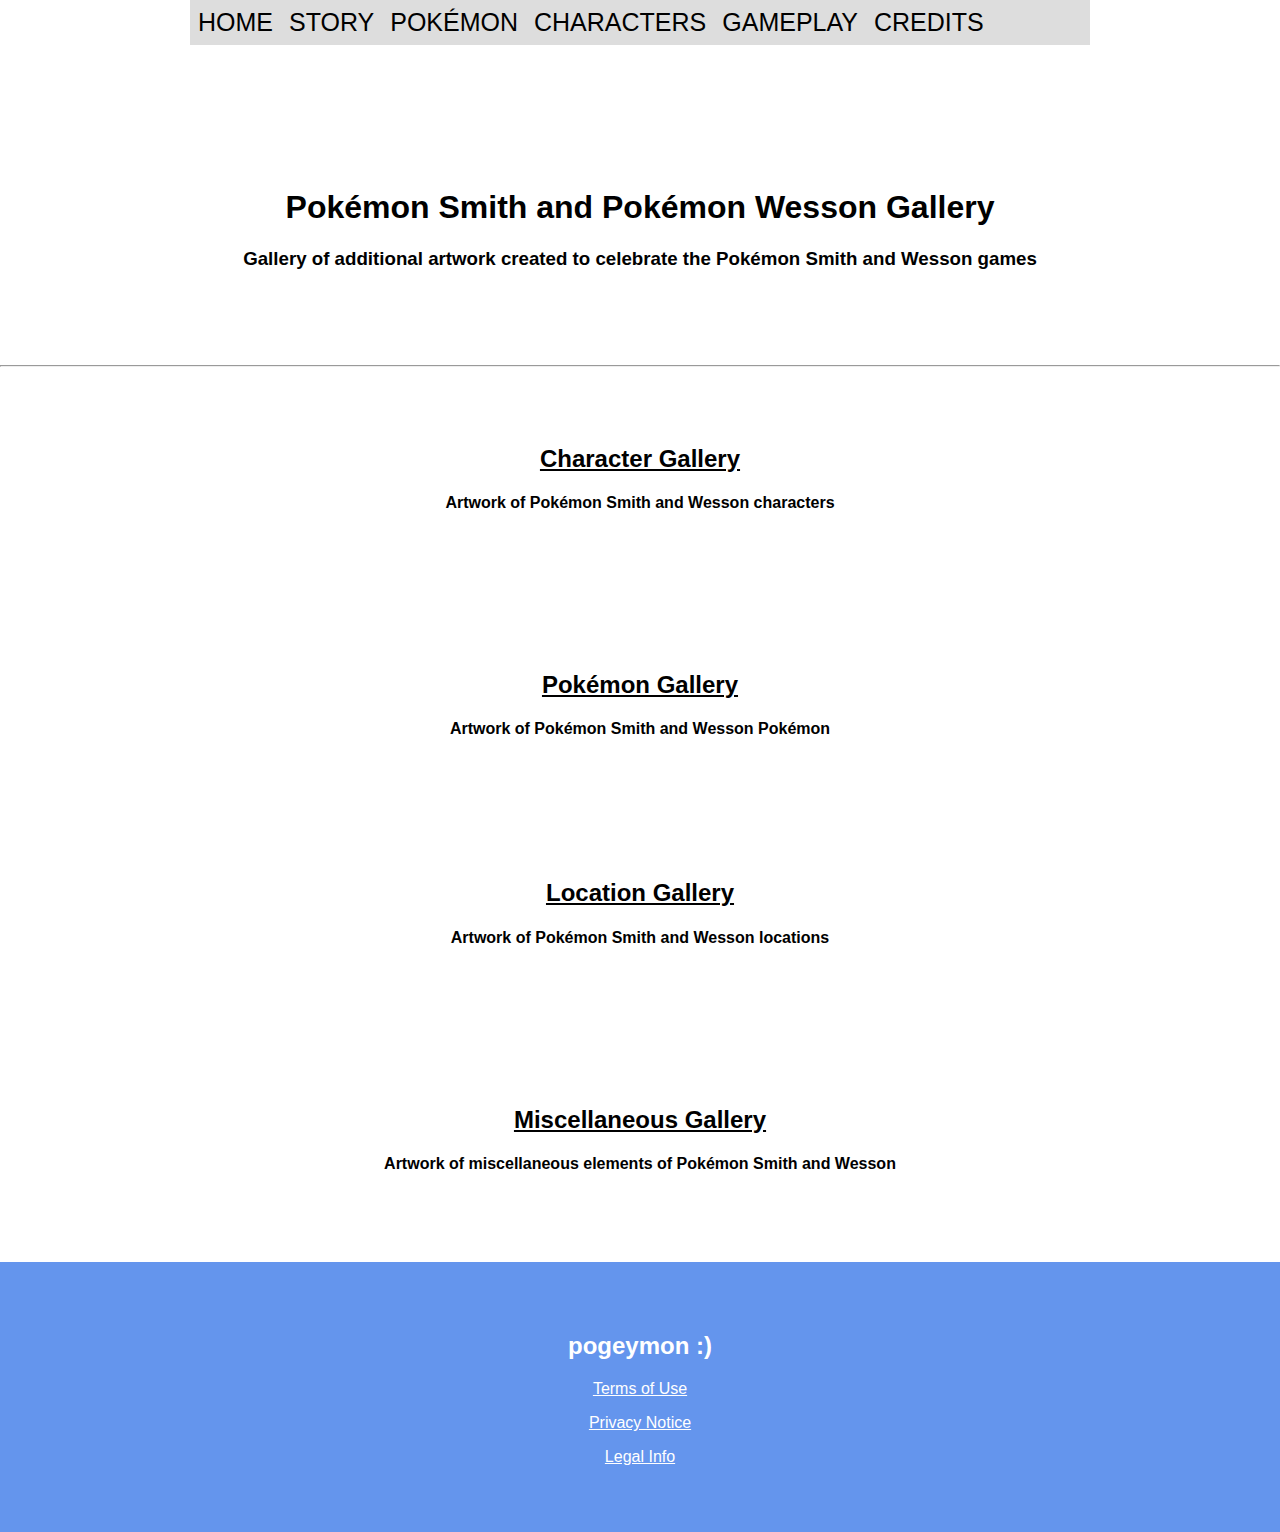
==== docs/gallery.html @ 30a5486e "gallery skeleton" ====
<!DOCTYPE html>
<html>

<head>
  <meta charset="utf-8">
  <meta name="viewport" content="width=device-width">

  <title>Pokémon Smith and Pokémon Wesson | Gallery</title>

  <!---FAVICON STUFF--->
  <link rel="icon" href="img/yoosaFaviconFinal.png">

  <link rel="stylesheet" href="style.css">

</head>

<body>
  <!--- Nav bar --->
  <div class="navbar">
    <ul>
      <li><a class="active" href="index.html">HOME</a></li>
      <li><a href="story.html">STORY</a></li>
      <li><a href="pokemonpg.html">POKÉMON</a></li>
      <li><a href="characters.html">CHARACTERS</a></li>
      <li><a href="gameplay.html">GAMEPLAY</a></li>
      <li><a href="credits.html">CREDITS</a></li>
      <!-- Stretch Challenge: Drop Down -->
    </ul>
  </div>

  <!--- Headings --->
  <div>
    <img />
    <h1>Pokémon Smith and Pokémon Wesson Gallery</h1>
    <h3>Gallery of additional artwork created to celebrate the Pokémon Smith and Wesson games</h3>
  </div>
  <br>
  <hr>

  <!--- Gallery Characters --->
  <div>
    <h2><a href="gallery-characters.html">Character Gallery</a></h2>
    <h4>Artwork of Pokémon Smith and Wesson characters</h4>
  </div>
  <br>

  <!--- Gallery Pokémon --->
  <div>
    <h2><a href="gallery-pokemon.html">Pokémon Gallery</a></h2>
    <h4>Artwork of Pokémon Smith and Wesson Pokémon</h4>
  </div>

  <!--- Gallery Locations --->
  <div>
    <h2><a href="gallery-locations.html">Location Gallery</a></h2>
    <h4>Artwork of Pokémon Smith and Wesson locations</h4>
  </div>
  <br>

  <!--- Gallery Miscellaneous --->
  <div>
    <h2><a href="gallery-misc.html">Miscellaneous Gallery</a></h2>
    <h4>Artwork of miscellaneous elements of Pokémon Smith and Wesson</h4>
  </div>
  <br>

  <footer>
    <div id="footer-content">
      <h2>pogeymon :)</h2>
      <p><a href="construction.html">Terms of Use</a></p>
      <p><a href="construction.html">Privacy Notice</a></p>
      <p><a href="construction.html">Legal Info</a></p>
    </div>
  </footer>


  <script src="script.js"></script>
</body>

</html>
---- docs/style.css ----
:root {
  --std-w: 900px;
  /*standard width*/
}

body {

  /* background */
  background-color: white;
  background-image: url('');

  /* text */
  font-family: Arial, Helvetica, sans-serif;
  font-size: 16px;
  color: black;
  text-align: center;

  /* padding/margins */
  padding-top: 0;
  padding-left: 0;
  padding-right: 0;
  padding-bottom: 0;

  margin-top: 0;
  margin-left: 0;
  margin-right: 0;
  margin-bottom: 0;

}



h1 {}

h2 {}

h3 {}

p {}

a {
  color: inherit
}

a:visited {
  color: inherit
}



ol {}

ol li {}


ul {}

ul li {}



button {
  background-color: white;
  border: 0.5rem outset red;
  border-radius: 40px;
  color: #474747;
  font-size: 16px;
  text-align: center;
  font-weight: bold;
  padding: 15px 32px;
  cursor: pointer;
  /* GET RID OF THE DUMB UNDERLINESSS*/
}



/* Select and style elements by class name or ID */


/* Example: This styles elements with class="header"*/
.header {}


/* Example: This styles an element with an id="header-img" */
#header-img {}

.footer {
  position: fixed;
  left: 0;
  bottom: 0;
  width: 100%;
  background-color: cornflowerblue;
}

div {
  width: var(--std-w);
  border: 15px;
  padding: 50px;
  margin: auto;
}

#footer-content {
  background-color: cornflowerblue;
  color: white;
  width: auto;
}


/* Part 1: Navbar */
/* General style rule set for all items in ul */
.navbar ul {
  list-style: none;
  background-color: #dddddd;
  margin: 0;
  padding: 0;
  overflow: hidden;
  position: fixed;
  top: 0;
  width: var(--std-w)
    /*width: 100%; this puts gap at start and end at end*/
}

/* Style rule set for individual li */
.navbar ul li {
  float: left;
}

/* Style rule set for individual li link */
.navbar ul li a {
  font-family: Arial;
  color: black;
  font-size: 25px;
  text-decoration: none;
  display: block;
  padding: 8px;
  background-color: #dddddd;
}

/* Style rule set for hovered link */
.navbar ul li a:hover {
  background-color: #555555;
  color: white;
}

.active {
  background-color: cornflowerblue;
}

/* Part 2: Flexbox */
/* General style rule set for flex container */
.flex-container {
  display: flex;
  flex-direction: row;
  gap: 20px;
}

/* Style rules for flex-item 1 */
.flex-item:nth-of-type(1) {}

/* Style rules for flex-item 2 */
.flex-item:nth-of-type(2) {}

/* Style rules for flex-item 3 */
.flex-item:nth-of-type(3) {}

/* Style set for all flex-items */
.flex-item {
  background: white;
  color: black;
  font-weight: bold;
  text-align: center;
}
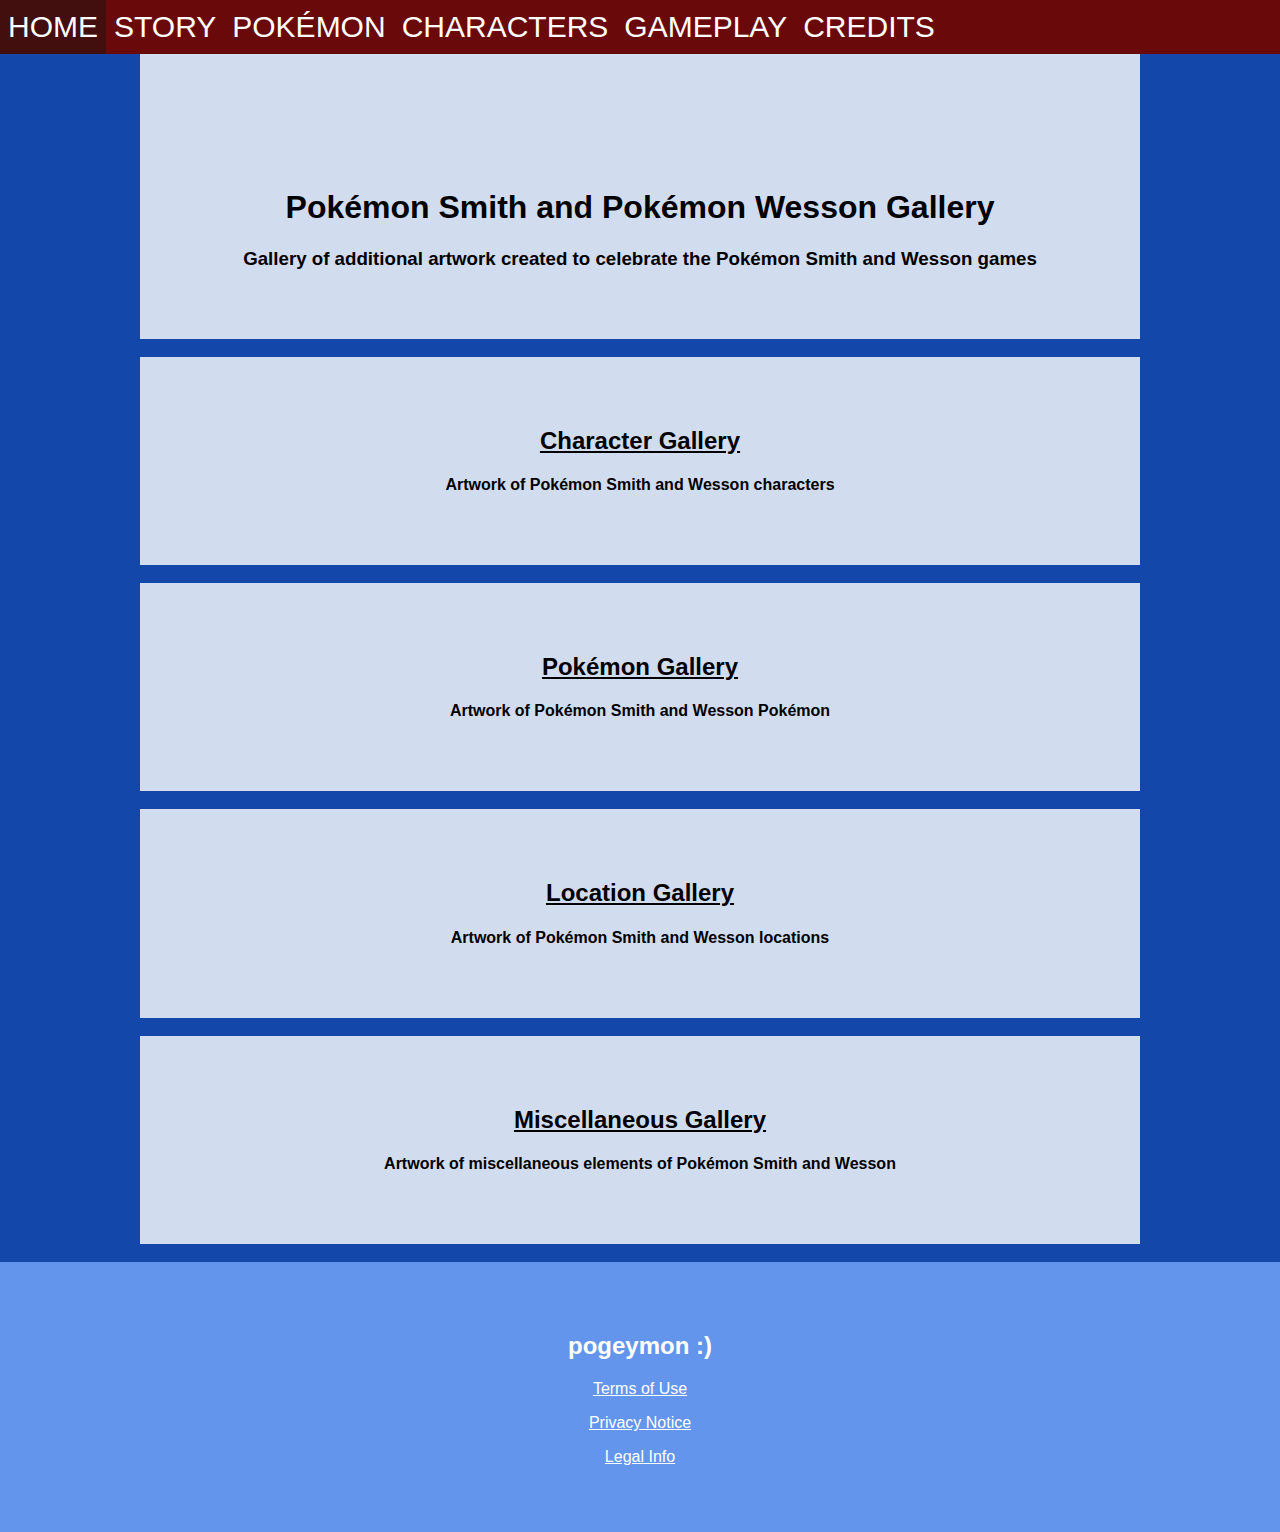
==== commit 37856aa0: "formatting" ====
--- a/docs/gallery.html
+++ b/docs/gallery.html
@@ -35,7 +35,6 @@
     <h3>Gallery of additional artwork created to celebrate the Pokémon Smith and Wesson games</h3>
   </div>
   <br>
-  <hr>
 
   <!--- Gallery Characters --->
   <div>
@@ -49,6 +48,7 @@
     <h2><a href="gallery-pokemon.html">Pokémon Gallery</a></h2>
     <h4>Artwork of Pokémon Smith and Wesson Pokémon</h4>
   </div>
+  <br>
 
   <!--- Gallery Locations --->
   <div>
--- a/docs/style.css
+++ b/docs/style.css
@@ -6,7 +6,7 @@
 body {
 
   /* background */
-  background-color: white;
+  background-color: rgb(19, 72, 170);
   background-image: url('');
 
   /* text */
@@ -28,15 +28,13 @@
 
 }
 
-
-
-h1 {}
-
-h2 {}
-
-h3 {}
-
-p {}
+div {
+  background-color: rgba(255, 255, 255, 0.813);
+  width: var(--std-w);
+  border: 15px;
+  padding: 50px;
+  margin: auto;
+}
 
 a {
   color: inherit
@@ -45,19 +43,6 @@
 a:visited {
   color: inherit
 }
-
-
-
-ol {}
-
-ol li {}
-
-
-ul {}
-
-ul li {}
-
-
 
 button {
   background-color: white;
@@ -73,17 +58,6 @@
 }
 
 
-
-/* Select and style elements by class name or ID */
-
-
-/* Example: This styles elements with class="header"*/
-.header {}
-
-
-/* Example: This styles an element with an id="header-img" */
-#header-img {}
-
 .footer {
   position: fixed;
   left: 0;
@@ -92,12 +66,6 @@
   background-color: cornflowerblue;
 }
 
-div {
-  width: var(--std-w);
-  border: 15px;
-  padding: 50px;
-  margin: auto;
-}
 
 #footer-content {
   background-color: cornflowerblue;
@@ -110,40 +78,43 @@
 /* General style rule set for all items in ul */
 .navbar ul {
   list-style: none;
-  background-color: #dddddd;
+  background-color: #690909;
+  color: rgb(255, 255, 255);
   margin: 0;
   padding: 0;
   overflow: hidden;
   position: fixed;
   top: 0;
-  width: var(--std-w)
-    /*width: 100%; this puts gap at start and end at end*/
+  left: 0;
+  width: 100%;
 }
 
 /* Style rule set for individual li */
 .navbar ul li {
   float: left;
+  display: table-cell;
 }
 
 /* Style rule set for individual li link */
 .navbar ul li a {
   font-family: Arial;
-  color: black;
-  font-size: 25px;
+  font-size: 30px;
   text-decoration: none;
-  display: block;
+  display: table-cell;
   padding: 8px;
-  background-color: #dddddd;
+  padding-top: 10px;
+  padding-bottom: 10px;
+  text-align: center;
 }
 
 /* Style rule set for hovered link */
 .navbar ul li a:hover {
-  background-color: #555555;
-  color: white;
+  background-color: #430e0e;
 }
 
-.active {
-  background-color: cornflowerblue;
+/*.active {
+  background-color: #cb3b3b;
+  color: black;
 }
 
 /* Part 2: Flexbox */
